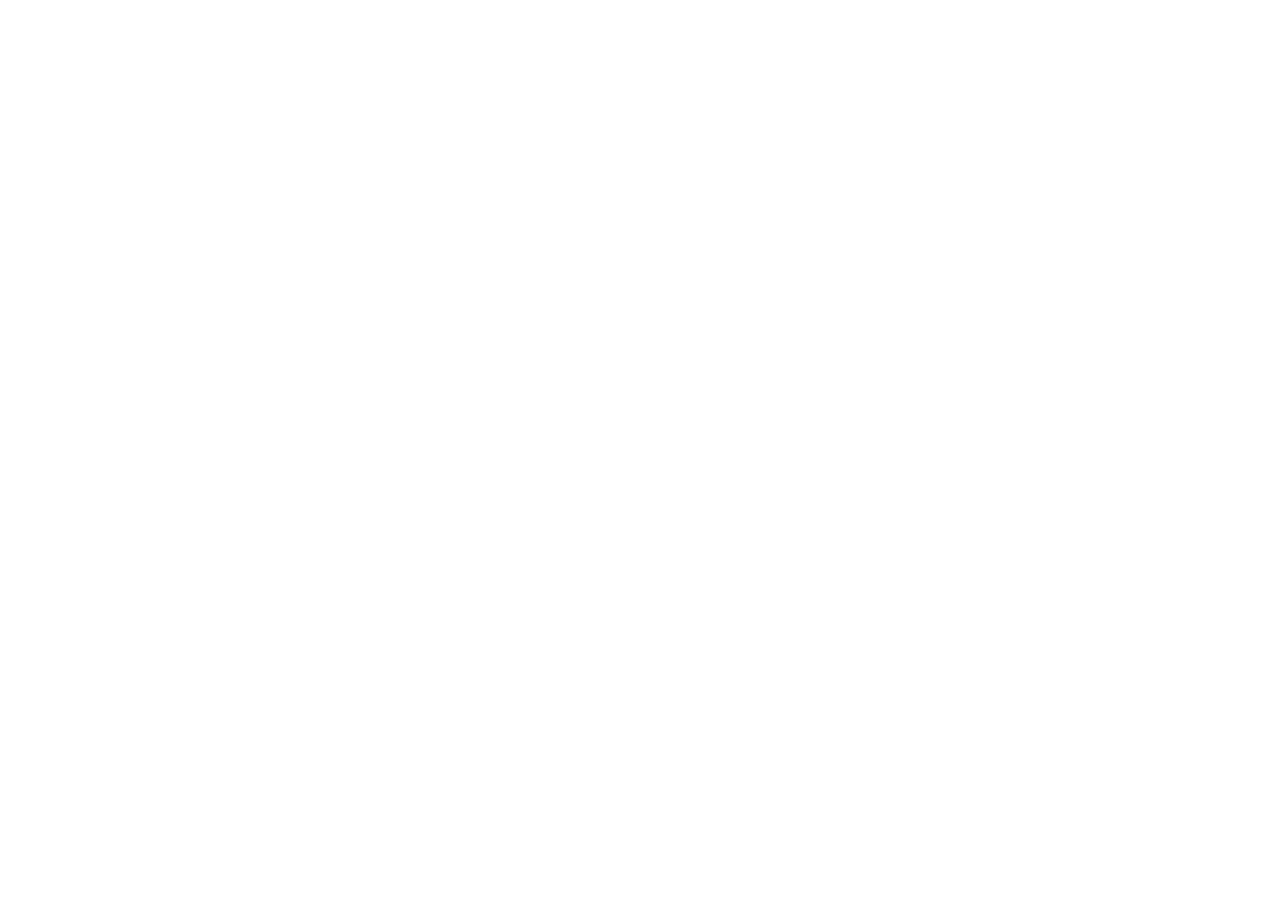
==== web/index.html @ 75d08391 "Bower Libraries" ====
<!DOCTYPE html>

<html ng-app="app">

    <head>
        <title>Web Services Project</title>
        <script src="bower_components/angular/angular.min.js"></script>
        <script src="bower_components/angular-ui-router/release/angular-ui-router.js"></script>
        <script src="index.js"></script>

    </head>

    <body>

        <div ui-view>

        </div>

    </body>

</html>
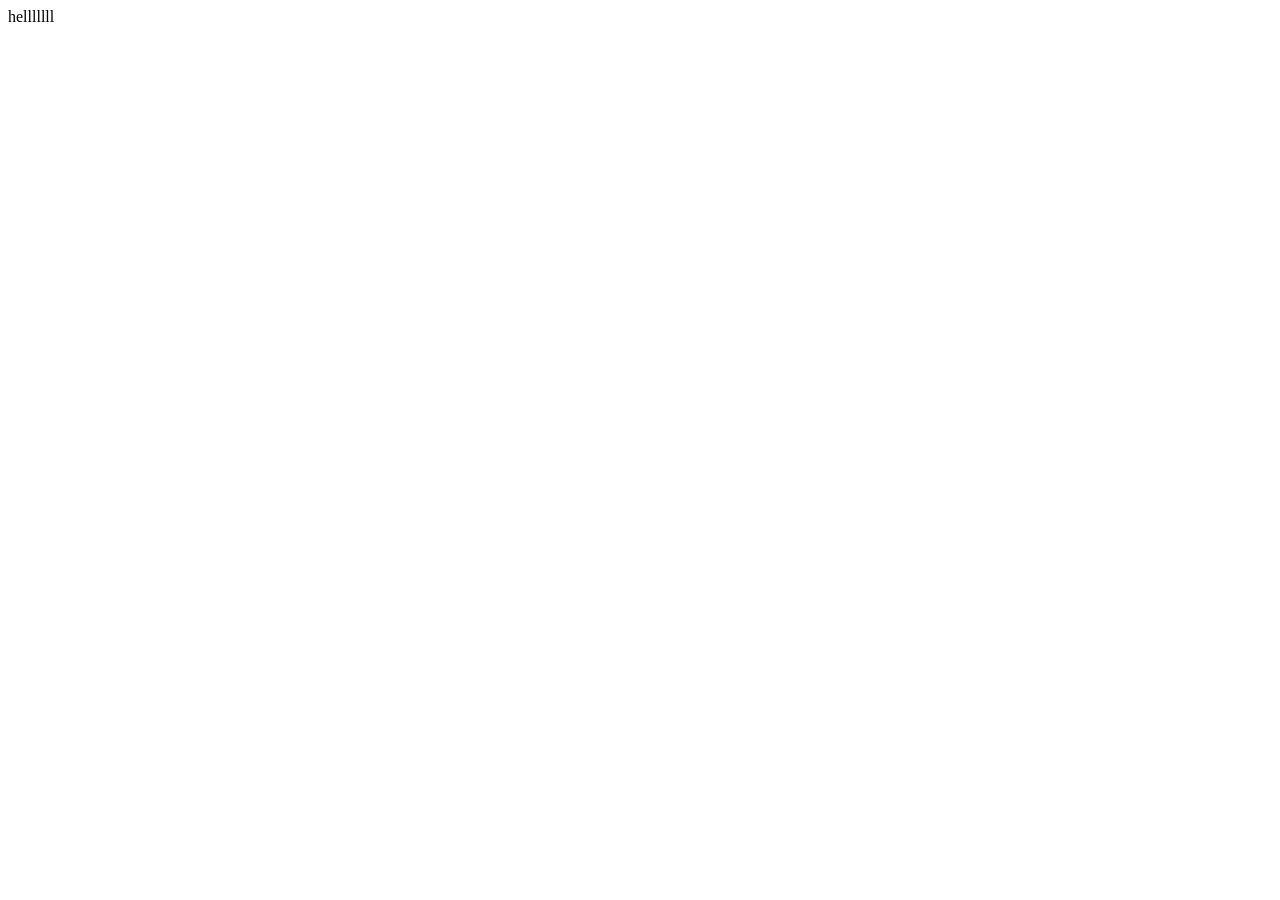
==== commit b2812f3a: "Ajout Update et Delete" ====
--- a/web/index.html
+++ b/web/index.html
@@ -1,6 +1,6 @@
 <!DOCTYPE html>
 
-<html ng-app="app">
+<html ng-app="myApp">
 
     <head>
         <title>Web Services Project</title>
@@ -11,11 +11,10 @@
     </head>
 
     <body>
-
+    helllllll
         <div ui-view>
 
         </div>
-
     </body>
 
 </html>
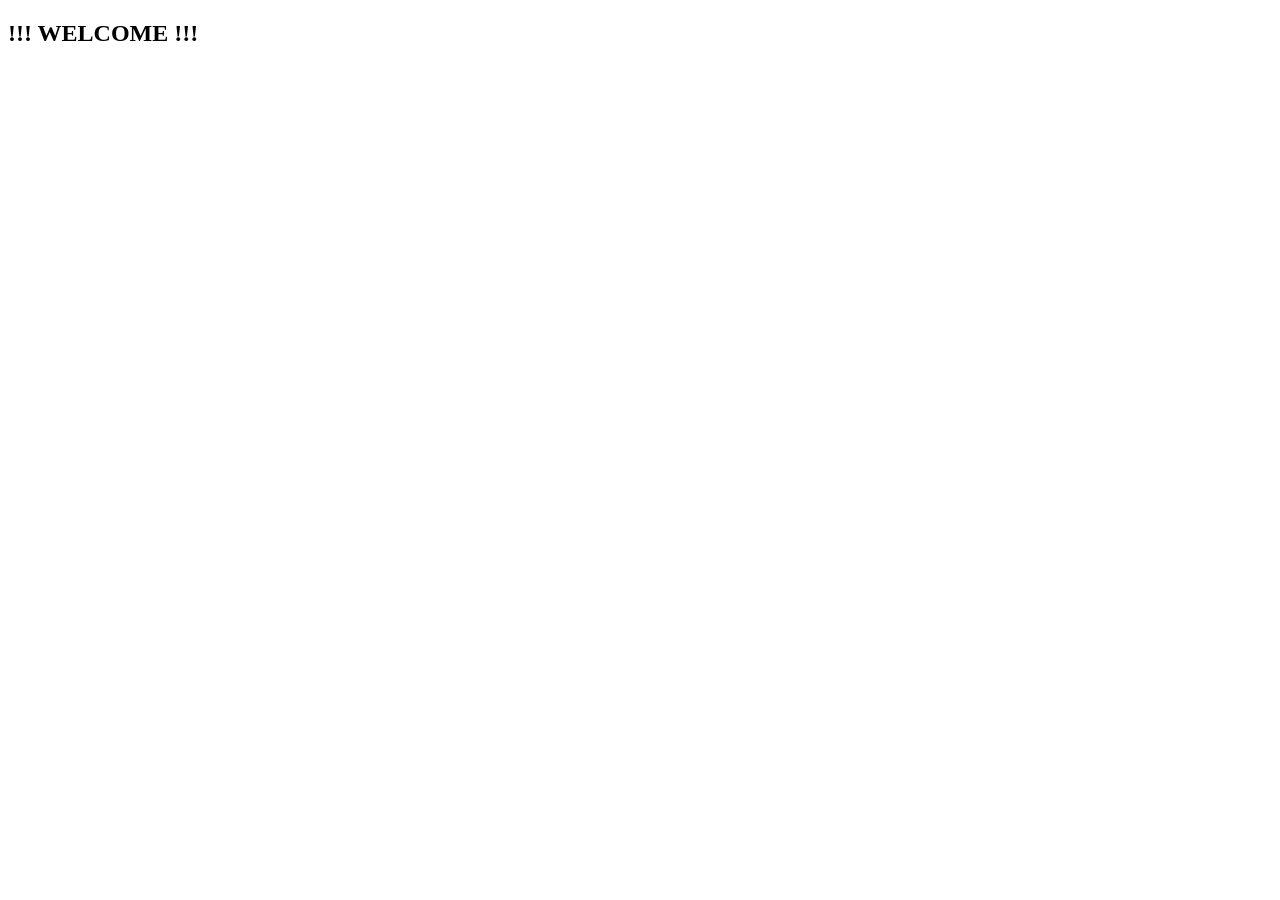
==== commit 2da72a4f: "Ajout Update et Delete" ====
--- a/web/index.html
+++ b/web/index.html
@@ -11,7 +11,7 @@
     </head>
 
     <body>
-    helllllll
+        <h2>!!!  WELCOME  !!!</h2>
         <div ui-view>
 
         </div>
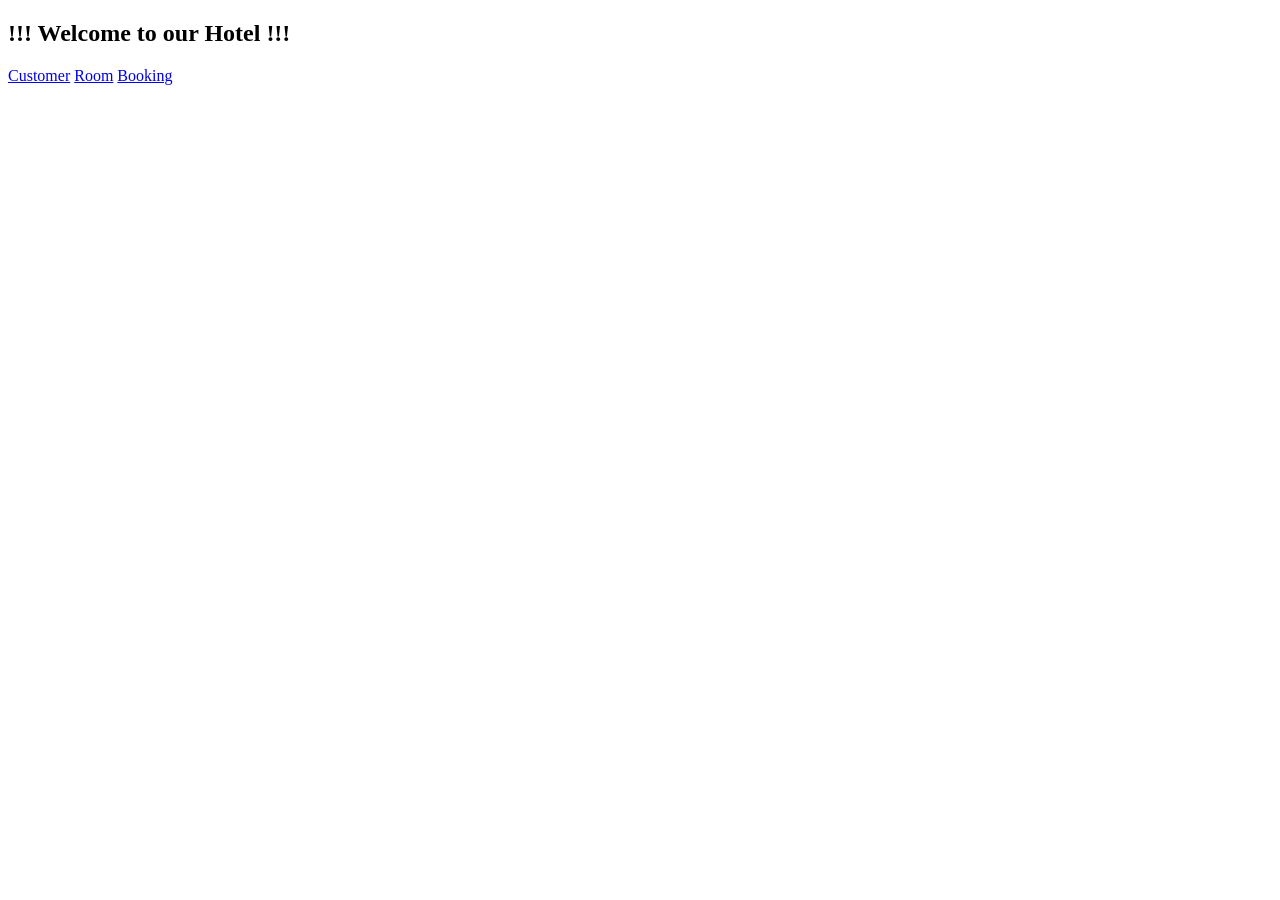
==== commit 696b13c4: "Ajout User creation Parameters sent using GET method" ====
--- a/web/index.html
+++ b/web/index.html
@@ -6,15 +6,17 @@
         <title>Web Services Project</title>
         <script src="bower_components/angular/angular.min.js"></script>
         <script src="bower_components/angular-ui-router/release/angular-ui-router.js"></script>
+
+        <script src="customer/customerCtrl.js"></script>
+        <script src="room/roomCtrl.js"></script>
+        <script src="booking/bookingCtrl.js"></script>
+        <script src="home/homeCtrl.js"></script>
         <script src="index.js"></script>
 
     </head>
 
     <body>
-        <h2>!!!  WELCOME  !!!</h2>
-        <div ui-view>
-
-        </div>
+        <div ui-view></div>
     </body>
 
 </html>
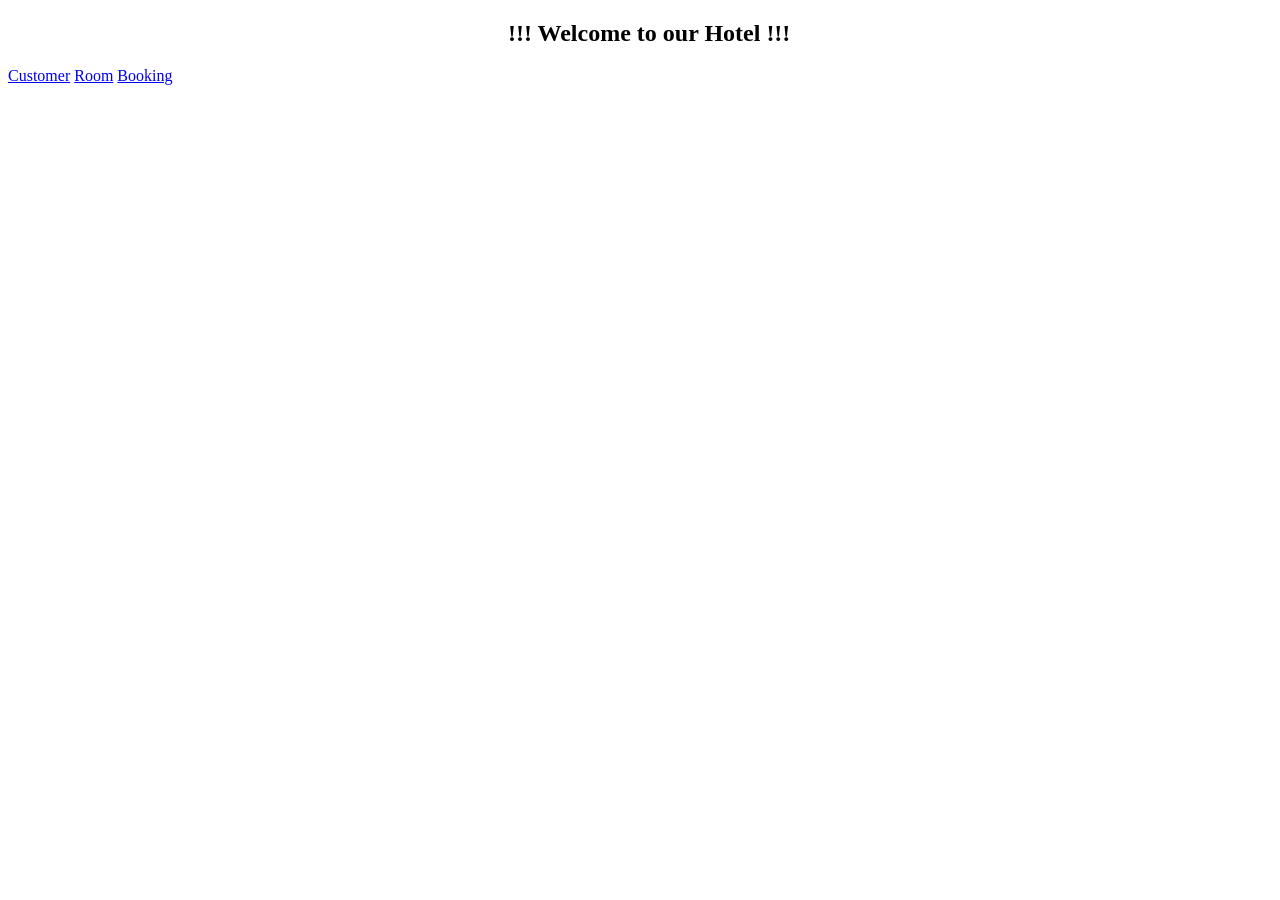
==== commit dea81199: "CSS style sheets added" ====
--- a/web/index.html
+++ b/web/index.html
@@ -13,6 +13,10 @@
         <script src="home/homeCtrl.js"></script>
         <script src="index.js"></script>
 
+        <link href="customer/customer.css" style="test:css" rel="stylesheet" />
+        <link href="room/room.css" style="test:css" rel="stylesheet" />
+        <link href="booking/booking.css" style="test:css" rel="stylesheet" />
+
     </head>
 
     <body>
--- a/web/customer/customer.css
+++ b/web/customer/customer.css
@@ -0,0 +1,48 @@
+#createCustomer{
+    height: 400px;
+    width: 300px;
+    position:absolute;
+    border: 1px solid black;
+    border-radius: 2px;
+    margin-left: 20px;
+    background-image:linear-gradient(white 60%, blue);
+
+}
+
+#readCustomer{
+    height: 400px;
+    width: 300px;
+    position:absolute;
+    border: 1px solid black;
+    border-radius: 2px;
+    margin-left: 350px;
+    background-image:linear-gradient(white 60%, grey);
+
+}
+
+#updateCustomer{
+    height: 400px;
+    width: 300px;
+    position:absolute;
+    border: 1px solid black;
+    border-radius: 2px;
+    margin-left: 680px;
+    background-image:linear-gradient(white 60%, blue);
+
+}
+
+#deleteCustomer{
+    height: 400px;
+    width: 300px;
+    position:absolute;
+    border: 1px solid black;
+    border-radius: 2px;
+    margin-left: 1010px;
+    background-image:linear-gradient(white 60%, grey);
+
+}
+
+.formCustomer{
+    margin-left: 20px;
+}
+
--- a/web/room/room.css
+++ b/web/room/room.css
@@ -0,0 +1,48 @@
+#createRoom{
+    height: 400px;
+    width: 300px;
+    position:absolute;
+    border: 1px solid black;
+    border-radius: 2px;
+    margin-left: 20px;
+    background-image:linear-gradient(white 60%, grey);
+
+}
+
+#readRoom{
+    height: 400px;
+    width: 300px;
+    position:absolute;
+    border: 1px solid black;
+    border-radius: 2px;
+    margin-left: 350px;
+    background-image:linear-gradient(white 60%, orange);
+
+}
+
+#updateRoom{
+    height: 400px;
+    width: 300px;
+    position:absolute;
+    border: 1px solid black;
+    border-radius: 2px;
+    margin-left: 680px;
+    background-image:linear-gradient(white 60%, grey);
+
+}
+
+#deleteRoom{
+    height: 400px;
+    width: 300px;
+    position:absolute;
+    border: 1px solid black;
+    border-radius: 2px;
+    margin-left: 1010px;
+    background-image:linear-gradient(white 60%, orange);
+
+}
+
+.formRoom{
+    margin-left: 20px;
+}
+
--- a/web/booking/booking.css
+++ b/web/booking/booking.css
@@ -0,0 +1,58 @@
+#createBooking{
+    height: 400px;
+    width: 250px;
+    position:absolute;
+    border: 1px solid black;
+    border-radius: 2px;
+    margin-left: 20px;
+    background-image:linear-gradient(white 60%, green);
+
+}
+
+#readBooking{
+    height: 400px;
+    width: 250px;
+    position:absolute;
+    border: 1px solid black;
+    border-radius: 2px;
+    margin-left: 280px;
+    background-image:linear-gradient(white 60%, grey);
+
+}
+
+#updateBooking{
+    height: 400px;
+    width: 250px;
+    position:absolute;
+    border: 1px solid black;
+    border-radius: 2px;
+    margin-left: 540px;
+    background-image:linear-gradient(white 60%, green);
+
+}
+
+#deleteBooking{
+    height: 400px;
+    width: 250px;
+    position:absolute;
+    border: 1px solid black;
+    border-radius: 2px;
+    margin-left: 800px;
+    background-image:linear-gradient(white 60%, grey);
+
+}
+
+#readAllBooking{
+    height: 400px;
+    width: 250px;
+    position:absolute;
+    border: 1px solid black;
+    border-radius: 2px;
+    margin-left: 1060px;
+    background-image:linear-gradient(white 60%, green);
+}
+
+.formBooking{
+    margin-left: 20px;
+}
+
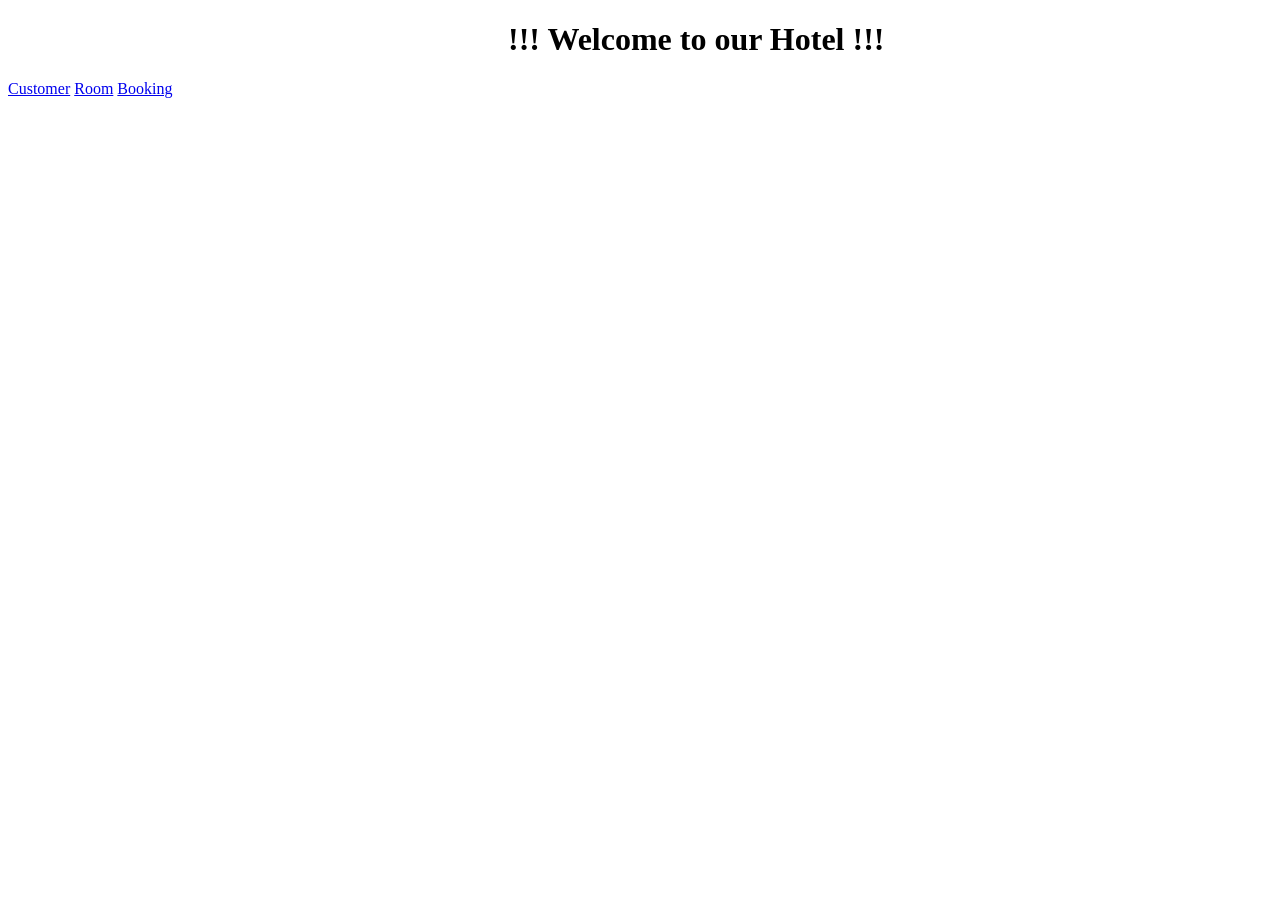
==== commit d35b5eff: "Cleaning of the warnings in js files using JsHint" ====
--- a/web/index.html
+++ b/web/index.html
@@ -16,7 +16,6 @@
         <link href="customer/customer.css" style="test:css" rel="stylesheet" />
         <link href="room/room.css" style="test:css" rel="stylesheet" />
         <link href="booking/booking.css" style="test:css" rel="stylesheet" />
-
     </head>
 
     <body>
--- a/web/customer/customer.css
+++ b/web/customer/customer.css
@@ -6,7 +6,6 @@
     border-radius: 2px;
     margin-left: 20px;
     background-image:linear-gradient(white 60%, blue);
-
 }
 
 #readCustomer{
@@ -17,7 +16,6 @@
     border-radius: 2px;
     margin-left: 350px;
     background-image:linear-gradient(white 60%, grey);
-
 }
 
 #updateCustomer{
@@ -28,7 +26,6 @@
     border-radius: 2px;
     margin-left: 680px;
     background-image:linear-gradient(white 60%, blue);
-
 }
 
 #deleteCustomer{
@@ -39,7 +36,6 @@
     border-radius: 2px;
     margin-left: 1010px;
     background-image:linear-gradient(white 60%, grey);
-
 }
 
 .formCustomer{
--- a/web/room/room.css
+++ b/web/room/room.css
@@ -6,7 +6,6 @@
     border-radius: 2px;
     margin-left: 20px;
     background-image:linear-gradient(white 60%, grey);
-
 }
 
 #readRoom{
@@ -17,7 +16,6 @@
     border-radius: 2px;
     margin-left: 350px;
     background-image:linear-gradient(white 60%, orange);
-
 }
 
 #updateRoom{
@@ -28,7 +26,6 @@
     border-radius: 2px;
     margin-left: 680px;
     background-image:linear-gradient(white 60%, grey);
-
 }
 
 #deleteRoom{
@@ -39,7 +36,6 @@
     border-radius: 2px;
     margin-left: 1010px;
     background-image:linear-gradient(white 60%, orange);
-
 }
 
 .formRoom{
--- a/web/booking/booking.css
+++ b/web/booking/booking.css
@@ -6,7 +6,6 @@
     border-radius: 2px;
     margin-left: 20px;
     background-image:linear-gradient(white 60%, green);
-
 }
 
 #readBooking{
@@ -17,7 +16,6 @@
     border-radius: 2px;
     margin-left: 280px;
     background-image:linear-gradient(white 60%, grey);
-
 }
 
 #updateBooking{
@@ -28,7 +26,6 @@
     border-radius: 2px;
     margin-left: 540px;
     background-image:linear-gradient(white 60%, green);
-
 }
 
 #deleteBooking{
@@ -39,7 +36,6 @@
     border-radius: 2px;
     margin-left: 800px;
     background-image:linear-gradient(white 60%, grey);
-
 }
 
 #readAllBooking{
